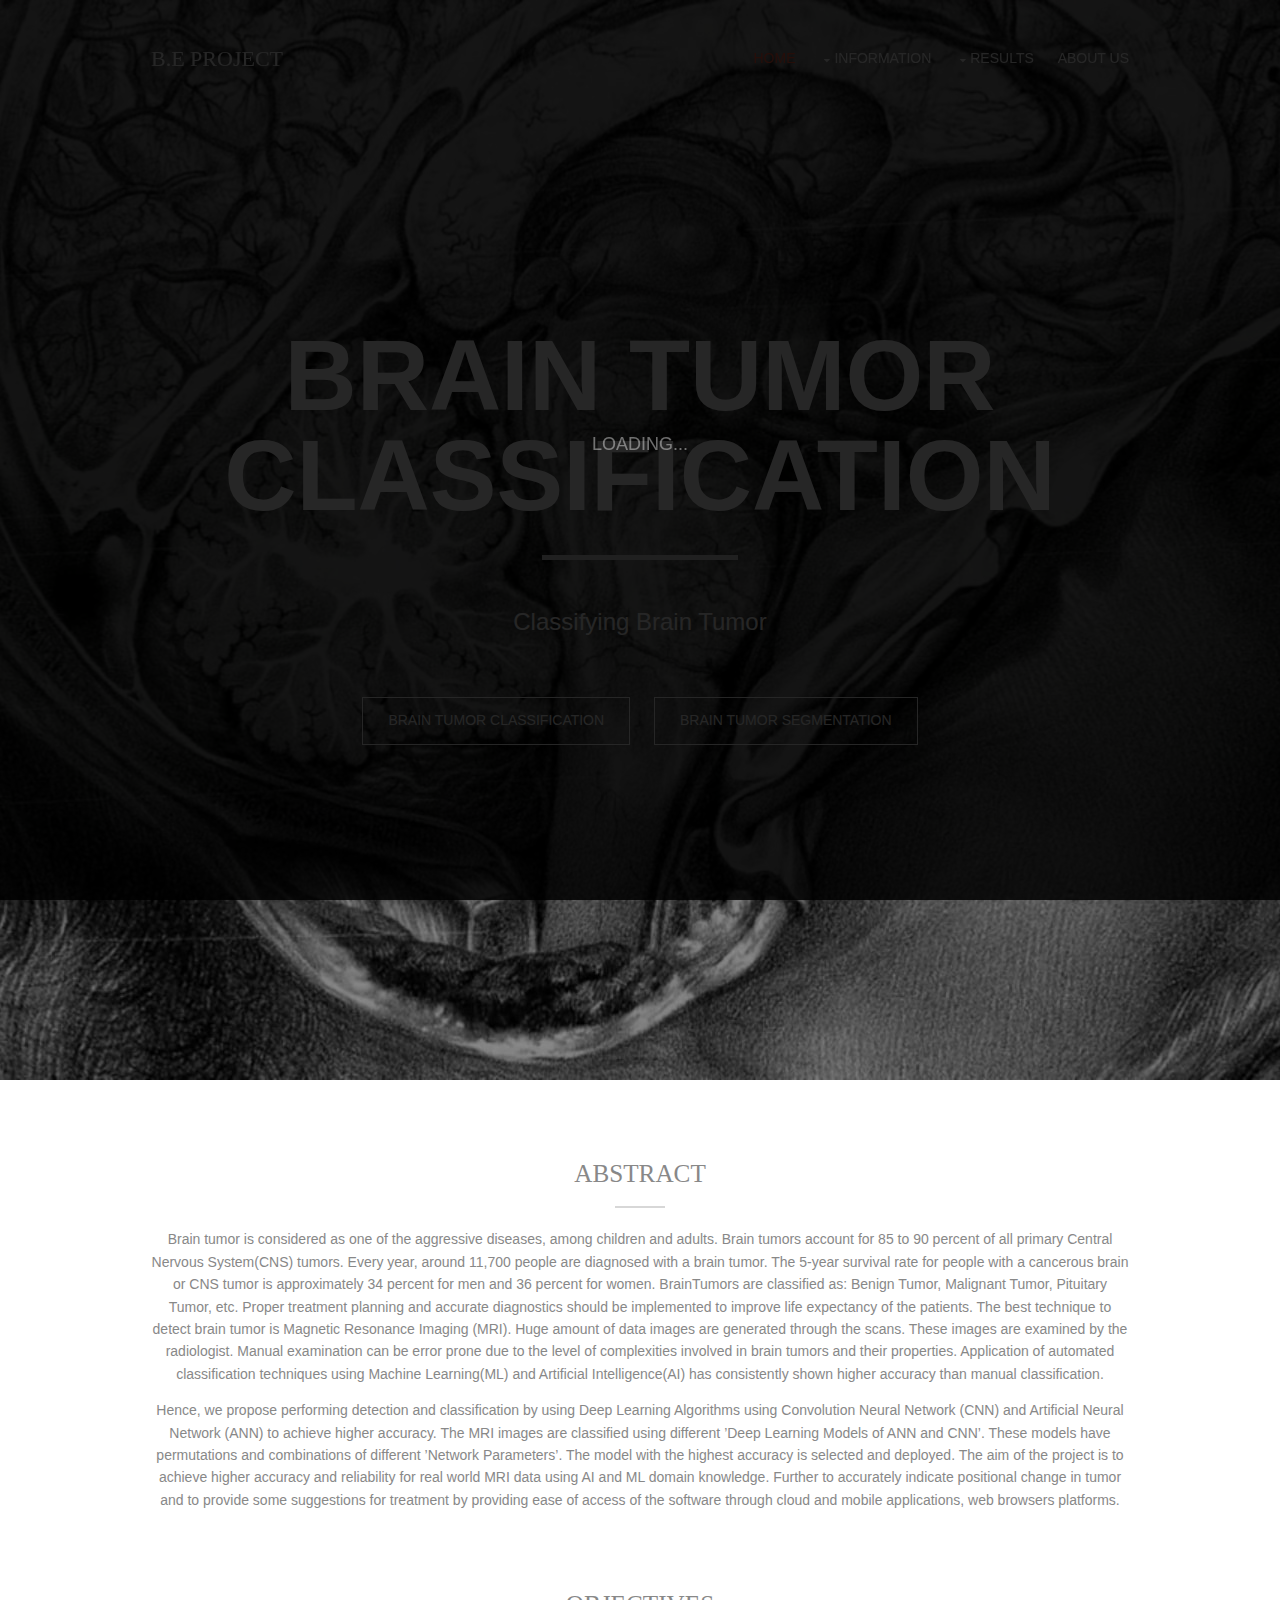
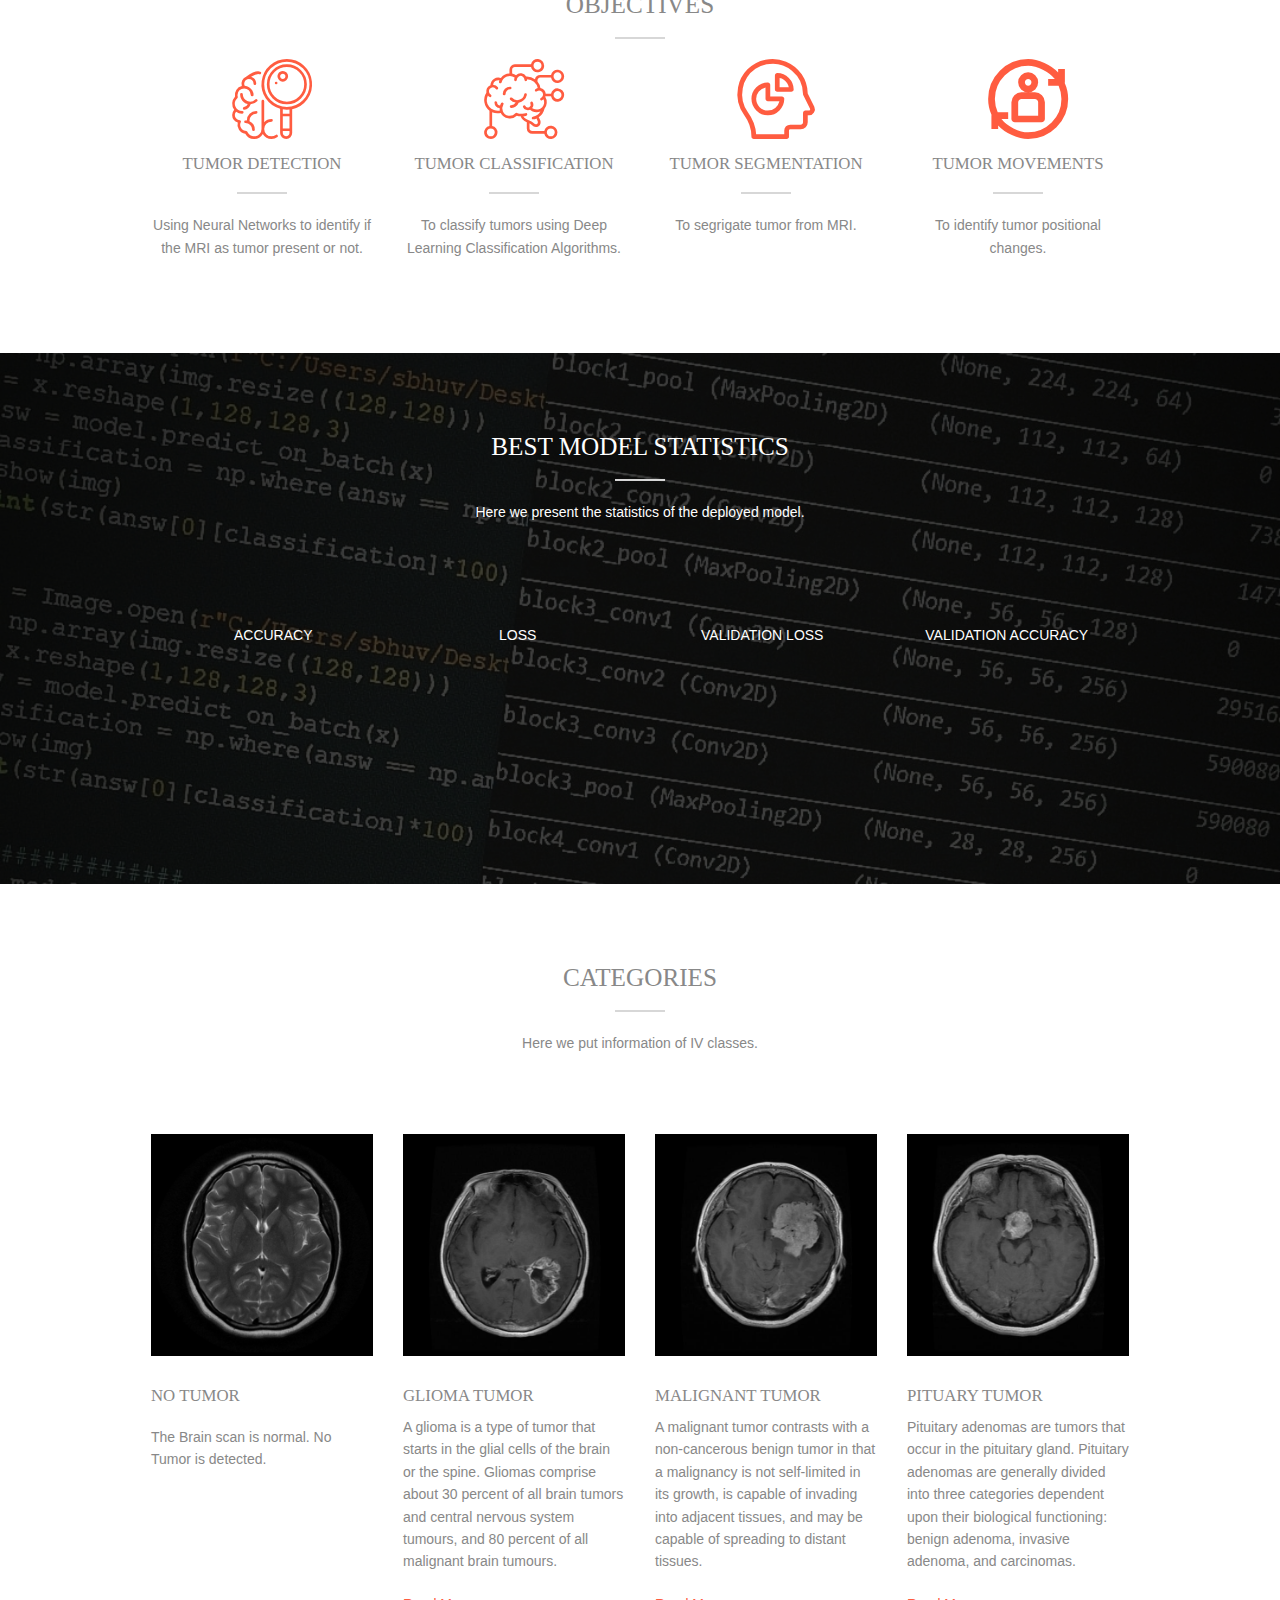
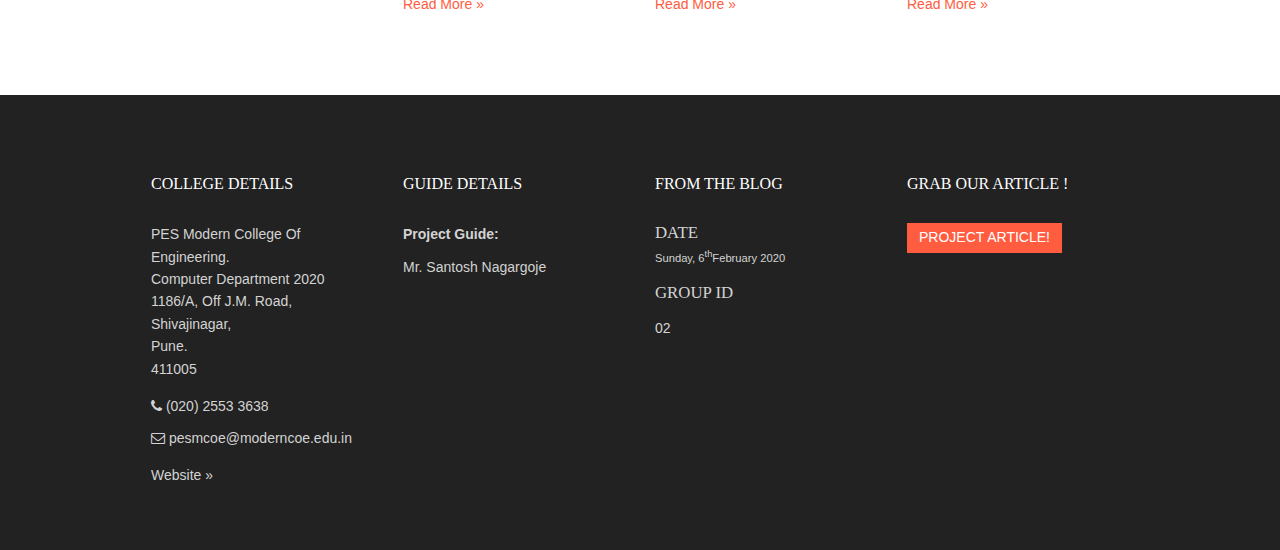
==== index.html @ f722d104 "FirstCommit" ====
<!DOCTYPE html>

<html>
<head>
<title>Brain Tumor Classification</title>
<meta charset="utf-8">
<meta name="viewport" content="width=device-width, initial-scale=1.0, maximum-scale=1.0, user-scalable=no">
<link href="layout/styles/layout.css" rel="stylesheet" type="text/css" media="all">
<link rel="stylesheet" href="font/flaticon.css">

<script type = "text/javascript">
  function reDirect() {
     window.open('https://medium.com/@sartajbhuvaji/brain-tumor-classification-546a72d4103b', '_blank');
  }
//-->
</script>

</head>
<body id="top" class="homepage"><!-- Homepage class is only used on the homepage in conjunction with the slider -->
<!-- ################################################################################################ -->
<!-- ################################################################################################ -->
<!-- ################################################################################################ -->
<div class="wrapper row1">
  <header id="header" class="clear">
    <div id="logo" class="fl_left"> 
      <!-- ################################################################################################ -->
      <h1><a href="index.html">B.E Project</a></h1>
      <!-- ################################################################################################ -->
    </div>
    <nav id="mainav" class="fl_right">
      <ul class="clear">
        <!-- ################################################################################################ -->
        <li class="active"><a href="index.html">Home</a></li>
        <li><a class="drop" href="#">Information</a>
          <ul>
            <li><a href="doctor page/doctor_info.html">Doctor Information</a></li>
	    <li><a href="faq/index.html">FAQ's</a></li>
          </ul>
        </li>

        <li><a class="drop" href="#">Results</a>
          <ul>
            <li><a href="results/ANN-result.html">Artificial Neural Network Models</a></li>
            <li><a href="results/CNN-result.html">Convolution Neural Network Models</a></li>
            <li><a href="results/TNN-result.html">Transfer Learning Models</a></li>
            <li><a href="results/Summary-Result.html">Summary</a></li>
          </ul>
        </li>


        <li><a href="about us/index.html">About Us</a></li>
        <!-- ################################################################################################ -->
      </ul>
    </nav>
  </header>
</div>
<!-- ################################################################################################ -->
<!-- ################################################################################################ -->
<!-- ################################################################################################ -->
<div id="slider">
  <div class="flexslider basicslider">
    <ul class="slides">
      <!-- ################################################################################################ -->
      <li class="bgded" style="background-image:url('images/demo/slider/01.jpg')">
        <article class="flex-content">
          <h2 class="heading underlined">Brain Tumor Classification</h2>
          <p><font size="5">Classifying Brain Tumor</font> <br></p>
          <p><a href="http://ec2-52-66-203-57.ap-south-1.compute.amazonaws.com:5000/" class="btn" style="margin:10px" width:"200px" href="#">Brain Tumor Classification</a>
			 <a href="http://ec2-13-232-176-228.ap-south-1.compute.amazonaws.com:8080/" class="btn"   style="margin:10px" width:"200px" href="#">Brain Tumor Segmentation</a></p>
        </article>
      </li>
      <li class="bgded" style="background-image:url('images/demo/slider/02.jpg')">
        <article class="flex-content">
          <h2 class="heading underlined">Deep Learning Algorithms</h2>
          <p><font size="5">Artificial Neural Networks <br> Convolution Neural Networks</font> <br></p>
          <p><a href="http://ec2-13-127-168-40.ap-south-1.compute.amazonaws.com:5000/" class="btn" style="margin:10px" width:"200px" href="#">Brain Tumor Classification</a>
			 <a class="btn" href="http://ec2-13-232-176-228.ap-south-1.compute.amazonaws.com:8080/" style="margin:10px" width:"200px" href="#">Brain Tumor Segmentation</a></p>	
        </article>
      </li>
      <li class="bgded" style="background-image:url('images/demo/slider/03.jpg')">
        <article class="flex-content">
          <h2 class="heading underlined">Predictions</h2>
          <p><font size="5">Machines are Learning</font><br></p>
          <p><a href="http://ec2-13-127-168-40.ap-south-1.compute.amazonaws.com:5000/" class="btn" style="margin:10px" width:"200px" href="#">Brain Tumor Classification</a>
			 <a class="btn" href="http://ec2-13-232-176-228.ap-south-1.compute.amazonaws.com:8080/" style="margin:10px" width:"200px" href="#">Brain Tumor Segmentation</a></p>
        </article>
      </li>
      <!-- ################################################################################################ -->
    </ul>
  </div>
</div>
<!-- ################################################################################################ -->
<!-- ################################################################################################ -->
<!-- ################################################################################################ -->
<div class="wrapper row3">
  <main class="container clear"> 
    <!-- main body -->
    <!-- ################################################################################################ -->
    <div class="center clear">
      <div class="btmspace-80">
        <h2 class="font-x2 bold underlined">Abstract</h2>
        <p>Brain tumor is considered as one of the aggressive diseases, among children and adults. Brain tumors account for 85 to 90 percent of all primary Central Nervous System(CNS) tumors. Every year, around 11,700 people are diagnosed with a brain tumor. The 5-year survival rate for people with a cancerous brain or CNS tumor is approximately 34 percent for men and 36 percent for women. BrainTumors are classiﬁed as: Benign Tumor, Malignant Tumor, Pituitary Tumor, etc. Proper treatment planning and accurate diagnostics should be implemented to improve life expectancy of the patients.
          The best technique to detect brain tumor is Magnetic Resonance Imaging (MRI). Huge amount of data images are generated through the scans. These images are examined by the radiologist. Manual examination can be error prone due to the level of complexities involved in brain tumors and their properties.
          Application of automated classiﬁcation techniques using Machine Learning(ML) and Artiﬁcial Intelligence(AI) has consistently shown higher accuracy than manual classiﬁcation.</p>
          
          <p> Hence, we propose performing detection and classiﬁcation by using Deep Learning Algorithms using Convolution Neural Network (CNN) and Artiﬁcial Neural Network (ANN) to achieve higher accuracy.
          The MRI images are classiﬁed using different ’Deep Learning Models of ANN and CNN’. These models have permutations and combinations of different ’Network Parameters’. The model with the highest accuracy is selected and deployed.
          The aim of the project is to achieve higher accuracy and reliability for real world MRI data using AI and ML domain knowledge. Further to accurately indicate positional change in tumor and to provide some suggestions for treatment by providing ease of access of the software through cloud and mobile applications, web browsers platforms.
          </p>
      </div>
      <div class="group">
        <h2 class="font-x2 bold underlined">Objectives</h2>
        <article class="one_quarter first"><a href="#"><i class="btmspace-15 fa fa-3x flaticon-human-brain"></i></a>
          <h4 class="font-x1 underlined">Tumor Detection</h4>
          <p>Using Neural Networks to identify if the MRI as tumor present or not.</p>
        </article>
        <article class="one_quarter"><a href="#"><i class="btmspace-15 fa fa-3x flaticon-brain-2"></i></a>
          <h4 class="font-x1 underlined">Tumor Classification</h4>
          <p>To classify tumors using Deep Learning Classification Algorithms.</p>
        </article>
        <article class="one_quarter"><a href="#"><i class="btmspace-15 fa fa-3x flaticon-brain"></i></a>
          <h4 class="font-x1 underlined">Tumor Segmentation</h4>
          <p>To segrigate tumor from MRI.</p>
        </article>
        <article class="one_quarter"><a href="#"><i class="btmspace-15 fa fa-3x flaticon-change"></i></a>
          <h4 class="font-x1 underlined">Tumor Movements</h4>
          <p>To identify tumor positional changes.</p>
        </article>
      </div>
    </div>
    <!-- ################################################################################################ -->
    <!-- / main body -->
    <div class="clear"></div>
  </main>
</div>
<!-- ################################################################################################ -->
<!-- ################################################################################################ -->
<!-- ################################################################################################ -->
<div class="wrapper row1 bgded" style="background-image:url('images/demo/backgrounds/01.jpg');">
  <div class="overlay">
    <div class="container clear"> 
      <!-- ################################################################################################ -->
      <div class="btmspace-80 center">
        <h2 class="font-x2 bold underlined">Best Model Statistics</h2>
        <p>Here we present the statistics of the deployed model.</p>
      </div>
      <ul class="pr-charts nospace group center">
        <li class="pr-chart-ctrl" data-animate="false">
          <div class="pr-chart" data-percent="60"><i></i></div>
          <p>Accuracy</p>
        </li>
        <li class="pr-chart-ctrl" data-animate="false">
          <div class="pr-chart" data-percent="50"><i></i></div>
          <p>Loss</p>
        </li>
        <li class="pr-chart-ctrl" data-animate="false">
          <div class="pr-chart" data-percent="75"><i></i></div>
          <p>Validation Loss</p>
        </li>
        <li class="pr-chart-ctrl" data-animate="false">
          <div class="pr-chart" data-percent="100"><i></i></div>
          <p>Validation Accuracy</p>
        </li>
      </ul>
      <!-- ################################################################################################ -->
    </div>
  </div>
</div>
<!-- ################################################################################################ -->
<!-- ################################################################################################ -->
<!-- ################################################################################################ -->
<div class="wrapper row3">
  <section class="container clear"> 
    <!-- ################################################################################################ -->
    <div class="btmspace-80 center">
      <h2 class="font-x2 bold underlined">Categories</h2>
      <p>Here we put information of IV classes.</p>
    </div>
    <div class="group latest">
      <article class="one_quarter first">
        <figure><img src="images/demo/n_t.jpg" alt="">
        </figure>
        <h3 class="font-x1 heading">No Tumor</h3>
        <p>The Brain scan is normal. No Tumor is detected.</p>
        <!--<p><a href="#">Read More &raquo;</a></p> -->
      </article>
      <article class="one_quarter">
        <figure><img src="images/demo/gt.jpg" alt="">
        </figure>
        <h3 class="font-x1 heading">Glioma Tumor</h3>
        <p>A glioma is a type of tumor that starts in the glial cells of the brain or the spine. Gliomas comprise about 30 percent of all brain tumors and central nervous system tumours, and 80 percent of all malignant brain tumours.</p>
        <p><a href="https://en.wikipedia.org/wiki/Glioma">Read More &raquo;</a></p>
      </article>
      <article class="one_quarter">
        <figure><img src="images/demo/mt.jpg" alt="">
        </figure>
        <h3 class="font-x1 heading">Malignant Tumor</h3>
        <p>A malignant tumor contrasts with a non-cancerous benign tumor in that a malignancy is not self-limited in its growth, is capable of invading into adjacent tissues, and may be capable of spreading to distant tissues.</p>
        <p><a href="https://en.wikipedia.org/wiki/Malignancy">Read More &raquo;</a></p>
      </article>
      <article class="one_quarter">
        <figure><img src="images/demo/pt.jpg" alt="">
        </figure>
        <h3 class="font-x1 heading">Pituary Tumor</h3>
        <p>Pituitary adenomas are tumors that occur in the pituitary gland. Pituitary adenomas are generally divided into three categories dependent upon their biological functioning: benign adenoma, invasive adenoma, and carcinomas.</p>
        <p><a href="https://en.wikipedia.org/wiki/Pituitary_adenoma">Read More &raquo;</a></p>
      </article>
    </div>
    <!-- ################################################################################################ -->
    <div class="clear"></div>
  </section>
</div>
<!-- ################################################################################################ -->
<!-- ################################################################################################ -->
<!-- ################################################################################################ -->
<div class="wrapper row4">
  <footer id="footer" class="clear"> 
    <!-- ################################################################################################ -->
    <div class="one_quarter first">
      <h6 class="title">College Details</h6>
      <address class="btmspace-15">
      PES Modern College Of Engineering.<br>
      Computer Department 2020<br>
      1186/A, Off J.M. Road, Shivajinagar,<br>
      Pune.<br>
      411005
      </address>
      <ul class="nospace">
        <li class="btmspace-10"><span class="fa fa-phone"></span> (020) 2553 3638</li>
        <li><span class="fa fa-envelope-o"></span> pesmcoe@moderncoe.edu.in</li>
	<p><a href="http://moderncoe.edu.in/">Website &raquo;</a></p>
      </ul>
    </div>
    <div class="one_quarter">
      <h6 class="title">Guide Details</h6>
      <ul class="nospace linklist">
        <li><b>Project Guide:</b></li>
        <li>Mr. Santosh Nagargoje</li><br>
        
        
      </ul>
    </div>
    <div class="one_quarter">
      <h6 class="title">From The Blog</h6>
      <article>
        <h2 class="font-x1 nospace"><a href="#">Date</a></h2>
        <time class="smallfont" datetime="2020-02-09">Sunday, 6<sup>th</sup>February 2020</time>
      
        <p>  
        <h2 class="font-x1 nospace"><a href="#">Group Id</a></h2>
        <p>02</p>
        </p>

      </article>
    </div>
    <div class="one_quarter">
      <h6 class="title">Grab Our Article !</h6>
      <form method="get">
        <fieldset>
          <legend>Newsletter:</legend>
          
          <button onclick="reDirect()">Project Article!</button>

        </fieldset>
      </form>
    </div>
    <!-- ################################################################################################ -->
  </footer>
</div>
<!-- ################################################################################################ -->
<!-- ################################################################################################ -->
<!-- ################################################################################################ -->

<!-- ################################################################################################ -->
<!-- ################################################################################################ -->
<!-- ################################################################################################ -->
<a id="backtotop" href="#top"><i class="fa fa-chevron-up"></i></a>
<!-- JAVASCRIPTS -->
<script src="layout/scripts/jquery.min.js"></script>
<script src="layout/scripts/jquery.backtotop.js"></script>
<script src="layout/scripts/jquery.mobilemenu.js"></script>
<!-- IE9 Placeholder Support -->
<script src="layout/scripts/jquery.placeholder.min.js"></script>
<!-- / IE9 Placeholder Support -->
<!-- Homepage specific -->
<script src="layout/scripts/jquery.flexslider-min.js"></script>
<script src="layout/scripts/jquery.easypiechart.min.js"></script>
<div id="preloader"><div></div></div><!-- Basic page preloader -->
<script>$(window).load(function(){$("#preloader div").delay(500).fadeOut();$("#preloader").delay(800).fadeOut("slow");});</script>
<!-- / Homepage specific -->
</body>
</html>
---- layout/styles/layout.css ----
@charset "utf-8";
/*
Template Name: Splash
Author: <a href="https://www.os-templates.com/">OS Templates</a>
Author URI: https://www.os-templates.com/
Licence: Free to use under our free template licence terms
Licence URI: https://www.os-templates.com/template-terms
File: Layout CSS
*/

@import url("fontawesome-4.3.0.min.css");
@import url("custom.flexslider.css");
@import url("framework.css");

/* Basic Preloader - Only used on homepage, but can be used on all pages
--------------------------------------------------------------------------------------------------------------- */
#preloader{display:block; position:fixed; top:0; right:0; bottom:0; left:0; z-index:999; font-size:18px; line-height:18px; text-align:center; text-transform:uppercase;}
#preloader div{display:block; position:relative; top:50%; left:50%; width:200px; height:30px; margin:-15px 0 0 -100px;}
#preloader div:after{display:block; position:absolute; top:0; left:0; width:100%; height:100%; content:"Loading...";}


/* Rows
--------------------------------------------------------------------------------------------------------------- */
.row1{position:relative; z-index:3;}
.row1::after{display:block; position:absolute; top:0; left:0; width:100%; height:100%; content:""; z-index:-1;}/* Creates an Overlay */
.row2, .row2 a{}
.row3, .row3 a{}
.row4, .row4 a{}
.row5, .row5 a{}


/* Header
--------------------------------------------------------------------------------------------------------------- */
#header{position:relative; padding:30px 0;}

#header #logo{margin-top:16px;}
#header #logo h1{margin:0; padding:0; font-size:22px; text-transform:uppercase;}


/* Homepage Specific - <body id="top" class="homepage">
--------------------------------------------------------------------------------------------------------------- */
.homepage .row1::after{display:none;}
.homepage #header{height:120px;}
.homepage #slider{display:inline-block; width:100%; margin:-120px 0 -6px 0; padding:0; overflow:hidden;}


/* Content Area
--------------------------------------------------------------------------------------------------------------- */
.container{padding:80px 0;}

/* Content */
.container .content{}

.pr-charts{}
.pr-charts .pr-chart-ctrl{display:block; float:left; width:25%; min-height:200px;}
@media screen and (max-width:500px){.pr-charts .pr-chart-ctrl{width:100%; margin-bottom:50px;} .pr-charts .pr-chart-ctrl:last-child{margin-bottom:0;}}
@media screen and (min-width:501px) and (max-width:900px){.pr-charts .pr-chart-ctrl{width:50%; margin-bottom:50px;} .pr-charts .pr-chart-ctrl:nth-child(n+3){margin-bottom:0;}}
.pr-charts .pr-chart-ctrl .pr-chart{display:block; position:relative; width:100%; margin:0 0 20px 0; text-align:center;}
.pr-charts .pr-chart-ctrl .pr-chart canvas{display:block; margin:0 auto; padding:0; vertical-align:top;}
.pr-charts .pr-chart-ctrl .pr-chart i{position:absolute; top:0; left:0; width:100%; height:200px; line-height:200px; font-size:18px; font-style:normal;}/* Must have same height & line height as set in the javascript size element to vertical align centre */
.pr-charts .pr-chart-ctrl p{margin:0; padding:0; text-transform:uppercase;}

.latest{}
.latest figure{display:inline-block; position:relative; max-width:100%; margin-bottom:30px;}
.latest figure figcaption{display:block; position:absolute; bottom:0; right:0; width:60px; height:auto; padding:8px 0; text-align:center;}
.latest figure figcaption *{display:block; margin:0; padding:0;}
.latest figure figcaption strong{margin-bottom:-5px;}
.latest .heading, .latest p{margin:0; padding:0;}
.latest .heading{margin-bottom:10px;}
.latest p:last-of-type{margin-top:20px;}

/* Comments */
#comments ul{margin:0 0 40px 0; padding:0; list-style:none;}
#comments li{margin:0 0 10px 0; padding:15px;}
#comments .avatar{float:right; margin:0 0 10px 10px; padding:3px; border:1px solid;}
#comments address{font-weight:bold;}
#comments time{font-size:smaller;}
#comments .comcont{display:block; margin:0; padding:0;}
#comments .comcont p{margin:10px 5px 10px 0; padding:0;}

#comments form{display:block; width:100%;}
#comments input, #comments textarea{width:100%; padding:10px; border:1px solid;}
#comments textarea{overflow:auto;}
#comments div{margin-bottom:15px;}
#comments input[type="submit"], #comments input[type="reset"]{display:inline-block; width:auto; min-width:150px; margin:0; padding:8px 5px; cursor:pointer;}

/* Sidebar */
.container .sidebar{}

.sidebar .sdb_holder{margin-bottom:50px;}
.sidebar .sdb_holder:last-child{margin-bottom:0;}


/* Footer
--------------------------------------------------------------------------------------------------------------- */
#footer{padding:80px 0 50px;}

#footer .title{margin:0 0 30px 0; font-size:16px;}

#footer .linklist li{margin-bottom:10px;}
#footer .linklist li:last-child{margin-bottom:0;}

#footer .smallfont{font-size:.8rem; margin:0;}

#footer input, #footer button{border:none;}
#footer input{display:block; width:100%; padding:8px;}
#footer button{padding:6px 12px 8px; text-transform:uppercase; cursor:pointer;}


/* Copyright
--------------------------------------------------------------------------------------------------------------- */
#copyright{padding:30px 0; border-top:1px solid;}
#copyright *{margin:0; padding:0;}


/* Transition Fade
--------------------------------------------------------------------------------------------------------------- */
.faico a, #mainav *, #backtotop, .btn{transition:all .3s ease-in-out;}


/* ------------------------------------------------------------------------------------------------------------ */
/* ------------------------------------------------------------------------------------------------------------ */
/* ------------------------------------------------------------------------------------------------------------ */
/* ------------------------------------------------------------------------------------------------------------ */
/* ------------------------------------------------------------------------------------------------------------ */


/* Navigation
--------------------------------------------------------------------------------------------------------------- */
nav ul, nav ol{margin:0; padding:0; list-style:none;}

#mainav, #breadcrumb, .sidebar nav{line-height:normal;}
#mainav .drop::after, #mainav li li .drop::after, #breadcrumb li a::after, .sidebar nav a::after{position:absolute; font-family:"FontAwesome"; font-size:10px; line-height:10px;}

/* Top Navigation */
#mainav{}
#mainav ul{text-transform:uppercase;}
#mainav ul ul{z-index:9999; position:absolute; width:180px; text-transform:none;}
#mainav ul ul ul{left:180px; top:0;}
#mainav li{display:inline-block; position:relative; margin:0 20px 0 0; padding:0;}
#mainav li:last-child{margin-right:0;}
#mainav li li{width:100%; margin:0;}
#mainav li a{display:block; padding:20px 0;}
#mainav li li a{border:solid; border-width:0 0 1px 0;}
#mainav .drop{padding-left:15px;}
#mainav li li a, #mainav li li .drop{display:block; margin:0; padding:10px 15px;}
#mainav .drop::after, #mainav li li .drop::after{content:"\f0d7";}
#mainav .drop::after{top:25px; left:5px;}
#mainav li li .drop::after{top:15px; left:5px;}
#mainav ul ul{visibility:hidden; opacity:0;}
#mainav ul li:hover > ul{visibility:visible; opacity:1;}

#mainav form{display:none; margin:0; padding:0;}
#mainav form select, #mainav form select option{display:block; cursor:pointer; outline:none;}
#mainav form select{width:100%; padding:5px; border:1px solid;}
#mainav form select option{margin:5px; padding:0; border:none;}

/* Breadcrumb */
#breadcrumb{padding:15px 0; text-transform:uppercase;}
#breadcrumb ul{margin:0; padding:0; list-style:none;}
#breadcrumb li{display:inline-block; margin:0 6px 0 0; padding:0;}
#breadcrumb li a{display:block; position:relative; margin:0; padding:0 12px 0 0; font-size:12px;}
#breadcrumb li a::after{top:3px; right:0; content:"\f101";}
#breadcrumb li:last-child a{margin:0; padding:0;}
#breadcrumb li:last-child a::after{display:none;}

/* Sidebar Navigation */
.sidebar nav{display:block; width:100%;}
.sidebar nav li{margin:0 0 3px 0; padding:0;}
.sidebar nav a{display:block; position:relative; margin:0; padding:5px 10px 5px 15px; text-decoration:none; border:solid; border-width:0 0 1px 0;}
.sidebar nav a::after{top:9px; left:5px; content:"\f101";}
.sidebar nav ul ul a{padding-left:35px;}
.sidebar nav ul ul a::after{left:25px;}
.sidebar nav ul ul ul a{padding-left:55px;}
.sidebar nav ul ul ul a::after{left:45px;}

/* Pagination */
.pagination{display:block; width:100%; text-align:center; clear:both;}
.pagination li{display:inline-block; margin:0 2px 0 0;}
.pagination li:last-child{margin-right:0;}
.pagination a, .pagination strong{display:block; padding:8px 11px; border:1px solid; background-clip:padding-box; font-weight:normal;}

/* Back to Top */
#backtotop{z-index:999; display:inline-block; position:fixed; visibility:hidden; bottom:20px; right:20px; width:36px; height:36px; line-height:36px; font-size:16px; text-align:center; opacity:.2;}
#backtotop i{display:block; width:100%; height:100%; line-height:inherit;}
#backtotop.visible{visibility:visible; opacity:.5;}
#backtotop:hover{opacity:1;}


/* Tables
--------------------------------------------------------------------------------------------------------------- */
table, th, td{border:1px solid; border-collapse:collapse; vertical-align:top;}
table, th{table-layout:auto;}
table{width:100%; margin-bottom:15px;}
th, td{padding:5px 8px;}
td{border-width:0 1px;}


/* Gallery
--------------------------------------------------------------------------------------------------------------- */
#gallery{display:block; width:100%; margin-bottom:50px;}
#gallery figure figcaption{display:block; width:100%; clear:both;}
#gallery li{margin-bottom:30px;}


/* ------------------------------------------------------------------------------------------------------------ */
/* ------------------------------------------------------------------------------------------------------------ */
/* ------------------------------------------------------------------------------------------------------------ */
/* ------------------------------------------------------------------------------------------------------------ */
/* ------------------------------------------------------------------------------------------------------------ */


/* Colours
--------------------------------------------------------------------------------------------------------------- */
body{color:#D3D3D3; background-color:#222222;}
a{color:#ff5c40;}
hr, .borderedbox{border-color:#D7D7D7;}
label span{color:#FF0000; background-color:inherit;}
.overlay{color:inherit; background-color:rgba(0,0,0,.5);}
.underlined::after{background-color:#D7D7D7;}
.btn{color:inherit; background-color:transparent; border-color:inherit;}
.btn:hover{color:#FFFFFF; background-color:#ff5c40; border-color:#ff5c40;}


/* Basic Preloader */
#preloader{color:#FFFFFF; background-color:rgba(0,0,0,.85);}


/* Rows */
.row1{color:#FFFFFF; background-color:#222222;}
.row1::after{background-color:rgba(0,0,0,.5);}/* Overlay Colour */
.homepage .row1{color:#FFFFFF; background-color:transparent;}
.row1 a{color:inherit;}
.row2, .row2 a{color:#D3D3D3; background-color:#2E2E2E;}
.row3{color:#888888; background-color:#FFFFFF;}
.row4, .row4 a{color:#D3D3D3; background-color:#222222;}
.row5, .row5 a{color:#D3D3D3; background-color:#222222;}


/* Homepage Slider */
.basicslider .slides li::after{background-color:rgba(0,0,0,.35);}
.basicslider .slides li .flex-content{color:#FFFFFF; background-color:transparent;}


/* Content Area */
.latest figure figcaption{color:#FFFFFF; background-color:rgba(0,0,0,.65);}


/* Footer */
#footer .title{color:#FFFFFF;}
#footer input{color:inherit; background-color:rgba(0,0,0,.5);}
#footer button{color:#FFFFFF; background-color:#ff5c40;}


/* Copyright */
#copyright{border-color:rgba(0,0,0,.5);}


/* Navigation */
#mainav li a{color:inherit;}
#mainav .active a, #mainav a:hover, #mainav li:hover > a{color:#ff5c40; background-color:inherit;}
#mainav li li a, #mainav .active li a{color:#FFFFFF; background-color:rgba(0,0,0,.6); border-color:rgba(0,0,0,.6);}
#mainav li li:hover > a, #mainav .active .active > a{color:#FFFFFF; background-color:#ff5c40;}
#mainav form select{color:#FFFFFF; background-color:#000000; border-color:rgba(136,136,136,.5);/* #888888 */}

#breadcrumb a{color:inherit; background-color:inherit;}
#breadcrumb li:last-child a{color:#ff5c40;}

.container .sidebar nav a{color:inherit; border-color:#D7D7D7;}
.container .sidebar nav a:hover{color:#ff5c40;}

.pagination a, .pagination strong{border-color:#D7D7D7;}
.pagination .current *{color:#FFFFFF; background-color:#ff5c40;}

#backtotop{color:#FFFFFF; background-color:#ff5c40;}


/* Tables + Comments */
table, th, td, #comments .avatar, #comments input, #comments textarea{border-color:#D7D7D7;}
th{color:#FFFFFF; background-color:#373737;}
tr, #comments li, #comments input[type="submit"], #comments input[type="reset"]{color:inherit; background-color:#FBFBFB;}
tr:nth-child(even), #comments li:nth-child(even){color:inherit; background-color:#F7F7F7;}
table a, #comments a{background-color:inherit;}


/* ------------------------------------------------------------------------------------------------------------ */
/* ------------------------------------------------------------------------------------------------------------ */
/* ------------------------------------------------------------------------------------------------------------ */
/* ------------------------------------------------------------------------------------------------------------ */
/* ------------------------------------------------------------------------------------------------------------ */


/* Media Queries
--------------------------------------------------------------------------------------------------------------- */
@-ms-viewport{width:device-width;}


/* Max Wrapper Width - Laptop, Desktop etc.
--------------------------------------------------------------------------------------------------------------- */
@media screen and (min-width:978px){
	#header, #breadcrumb, .container, #footer, #copyright{max-width:978px;}
}


/* Smartphone + Tablet
--------------------------------------------------------------------------------------------------------------- */
@media screen and (max-width:900px){
	#header, #breadcrumb, .container, #footer, #copyright{max-width:90%;}

	#header{}

	#mainav{}
	#mainav ul{display:none;}
	#mainav form{display:block; margin-top:12px;}

	.basicslider .slides li .flex-content{max-width:90%;}
	.basicslider .slides li .flex-content .heading{font-size:75px;}

	#breadcrumb{}

	.container{}
	#comments input[type="reset"]{margin-top:10px;}
	.pagination li{display:inline-block; margin:0 5px 5px 0;}

	#footer{}

	#copyright{}
	#copyright p:first-of-type{margin-bottom:10px;}
}


@media screen and (max-width:750px){
	.imgl, .imgr{display:inline-block; float:none; margin:0 0 10px 0;}
	.fl_left, .fl_right{display:block; float:none;}
	.one_half, .one_third, .two_third, .one_quarter, .two_quarter, .three_quarter{display:block; float:none; width:auto; margin:0 0 30px 0; padding:0;}
}


/* Other
--------------------------------------------------------------------------------------------------------------- */
@media screen and (max-width:650px){
	.scrollable{display:block; width:100%; margin:0 0 30px 0; padding:0 0 15px 0; overflow:auto; overflow-x:scroll;}
	.scrollable table{margin:0; padding:0; white-space:nowrap;}

	.inline li{display:block; margin-bottom:10px;}
	.pushright li{margin-right:0;}

	.font-x2{font-size:1.4rem;}
	.font-x3{font-size:1.6rem;}

	#header{text-align:center;}
	#header #logo{margin:15px 0 5px;}

	.flex-direction-nav .flex-prev, .flex-direction-nav .flex-next{display:none;}
	.basicslider .slides li .flex-content .heading{font-size:50px;}

	.container{padding-bottom:50px;}

	#footer{padding-bottom:20px;}
}
---- font/flaticon.css ----
/*
  	Flaticon icon font: Flaticon
  	Creation date: 14/03/2020 17:21
  	*/

@font-face {
  font-family: "Flaticon";
  src: url("./Flaticon.eot");
  src: url("./Flaticon.eot?#iefix") format("embedded-opentype"),
       url("./Flaticon.woff2") format("woff2"),
       url("./Flaticon.woff") format("woff"),
       url("./Flaticon.ttf") format("truetype"),
       url("./Flaticon.svg#Flaticon") format("svg");
  font-weight: normal;
  font-style: normal;
}

@media screen and (-webkit-min-device-pixel-ratio:0) {
  @font-face {
    font-family: "Flaticon";
    src: url("./Flaticon.svg#Flaticon") format("svg");
  }
}

[class^="flaticon-"]:before, [class*=" flaticon-"]:before,
[class^="flaticon-"]:after, [class*=" flaticon-"]:after {   
  font-family: Flaticon;
        font-size: 80px;
font-style: normal;
margin-left: 20px;
}

.flaticon-loupe:before { content: "\f100"; }
.flaticon-magnifying-glass:before { content: "\f101"; }
.flaticon-phylogenetics:before { content: "\f102"; }
.flaticon-classification:before { content: "\f103"; }
.flaticon-identify:before { content: "\f104"; }
.flaticon-analyze:before { content: "\f105"; }
.flaticon-map:before { content: "\f106"; }
.flaticon-map-1:before { content: "\f107"; }
.flaticon-shuffle:before { content: "\f108"; }
.flaticon-shuffle-1:before { content: "\f109"; }
.flaticon-change:before { content: "\f10a"; }
.flaticon-process:before { content: "\f10b"; }
.flaticon-exchange:before { content: "\f10c"; }
.flaticon-change-1:before { content: "\f10d"; }
.flaticon-goal:before { content: "\f10e"; }
.flaticon-process-1:before { content: "\f10f"; }
.flaticon-dashboard:before { content: "\f110"; }
.flaticon-dashboard-1:before { content: "\f111"; }
.flaticon-purchase-summary:before { content: "\f112"; }
.flaticon-presentation:before { content: "\f113"; }
.flaticon-presentation-1:before { content: "\f114"; }
.flaticon-content:before { content: "\f115"; }
.flaticon-book:before { content: "\f116"; }
.flaticon-book-1:before { content: "\f117"; }
.flaticon-guide:before { content: "\f118"; }
.flaticon-signpost:before { content: "\f119"; }
.flaticon-diagnosis:before { content: "\f11a"; }
.flaticon-medical-record:before { content: "\f11b"; }
.flaticon-diagnostic:before { content: "\f11c"; }
.flaticon-medical-record-1:before { content: "\f11d"; }
.flaticon-ct-scan:before { content: "\f11e"; }
.flaticon-benchmark:before { content: "\f11f"; }
.flaticon-interactive:before { content: "\f120"; }
.flaticon-friends:before { content: "\f121"; }
.flaticon-high-five:before { content: "\f122"; }
.flaticon-high-five-1:before { content: "\f123"; }
.flaticon-followers:before { content: "\f124"; }
.flaticon-brain-2:before { content: "\f125"; }
.flaticon-human-brain:before { content: "\f126"; }
.flaticon-brain-3:before { content: "\f127"; }
.flaticon-healthcare-and-medical-1:before { content: "\f128"; }
.flaticon-brain-1:before { content: "\f129"; }
.flaticon-healthcare-and-medical:before { content: "\f12a"; }
.flaticon-brain:before { content: "\f12b"; }
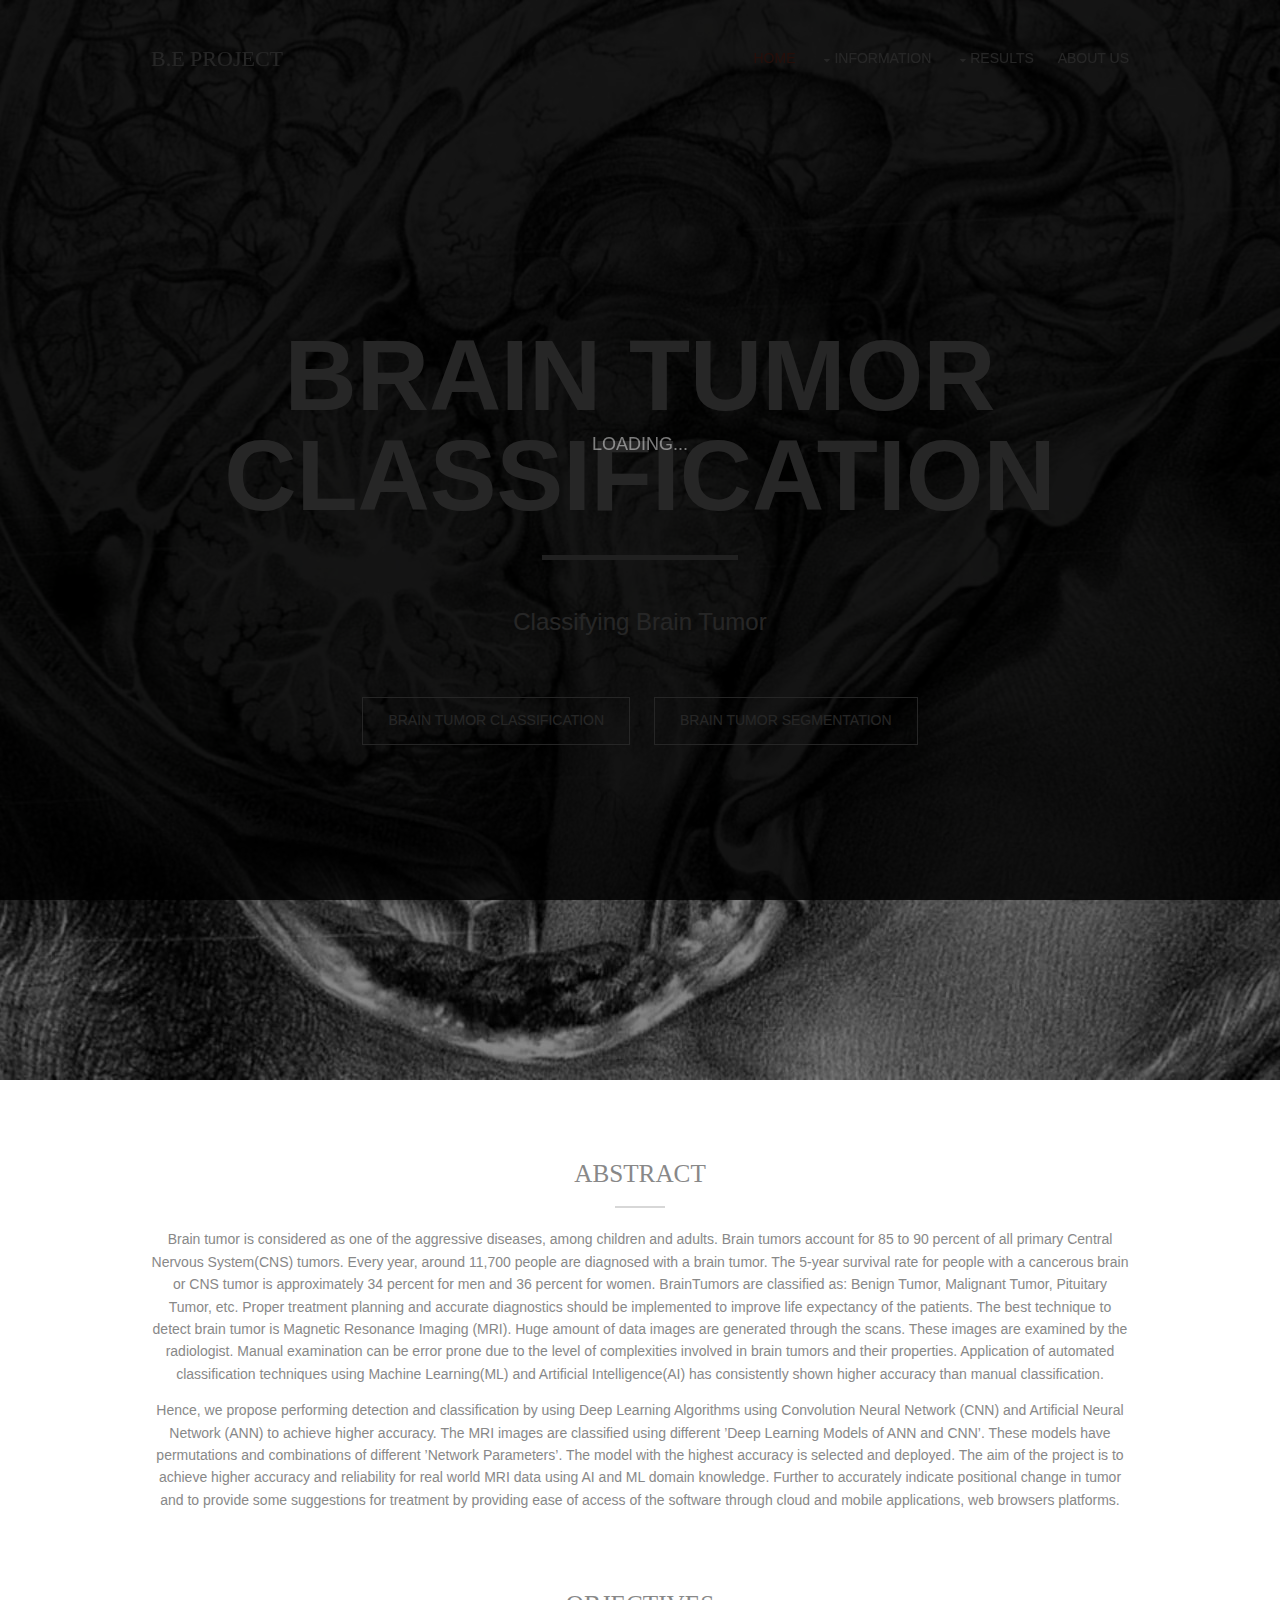
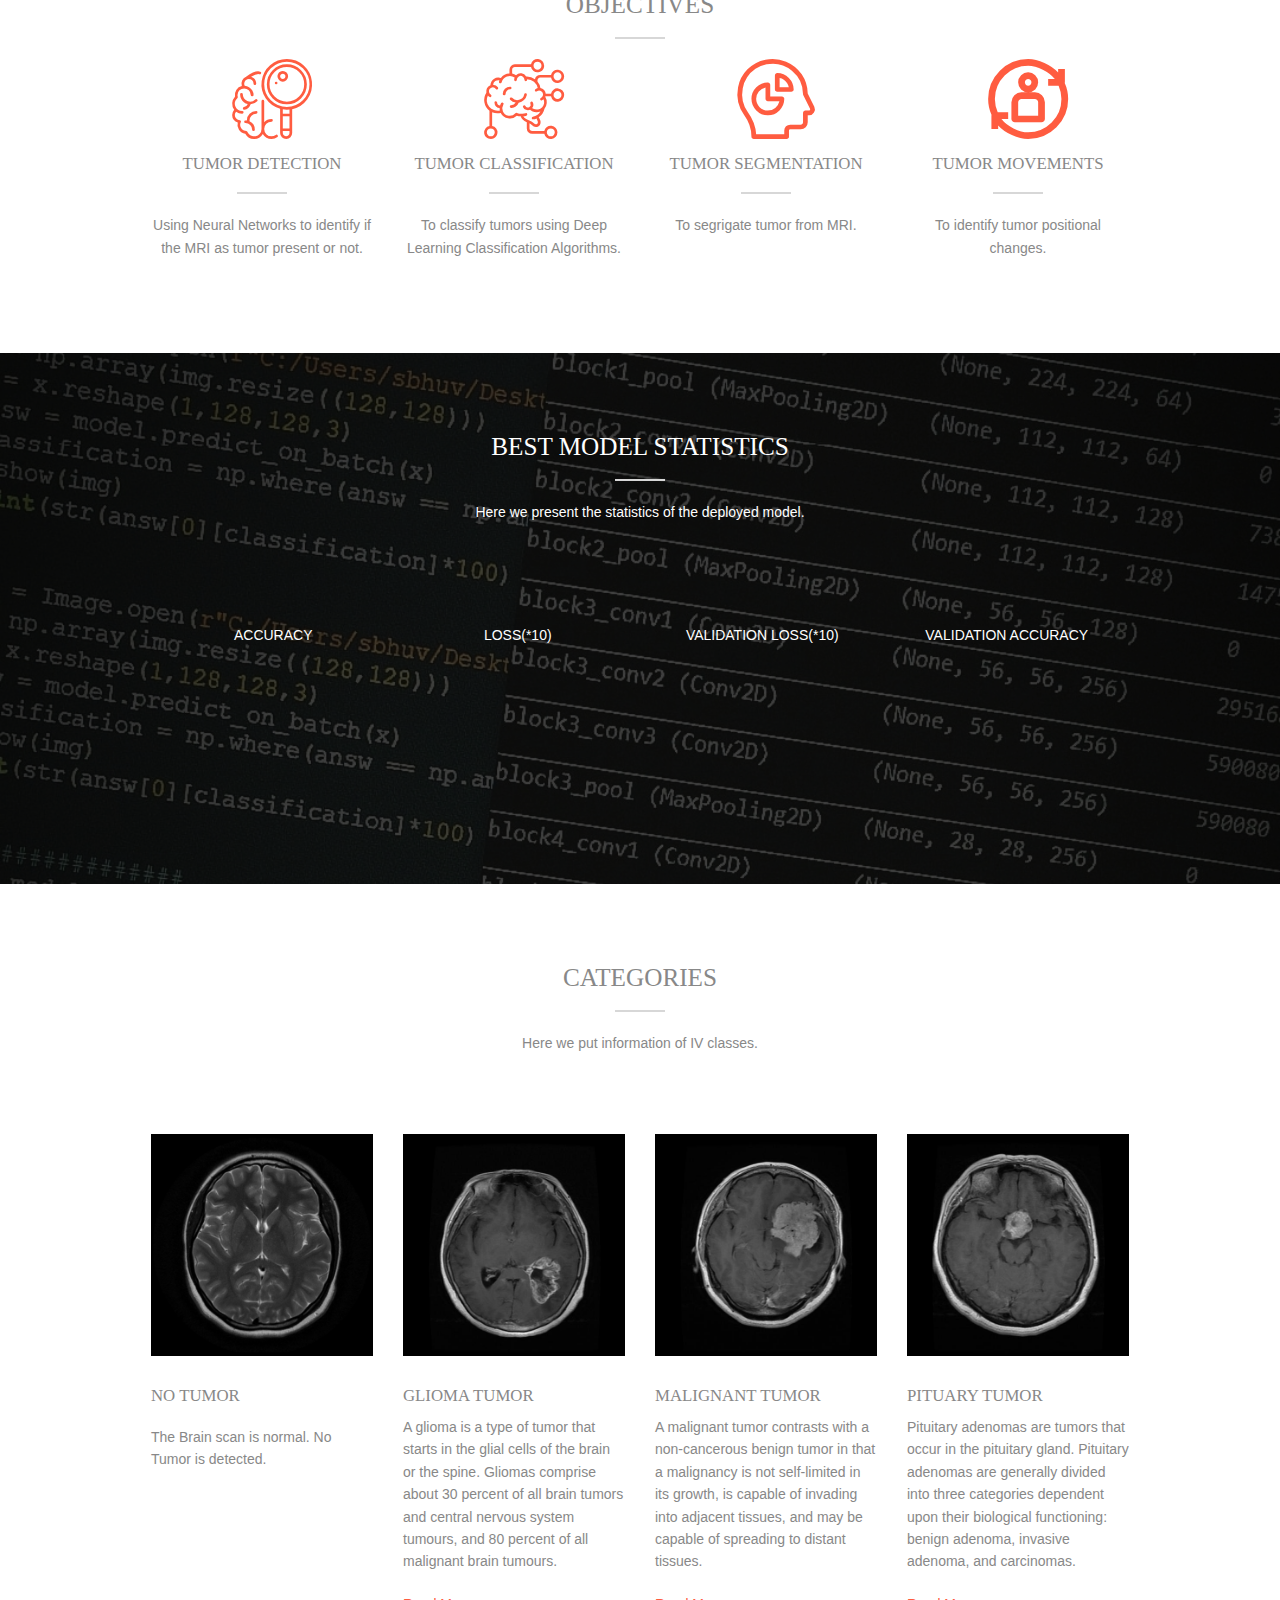
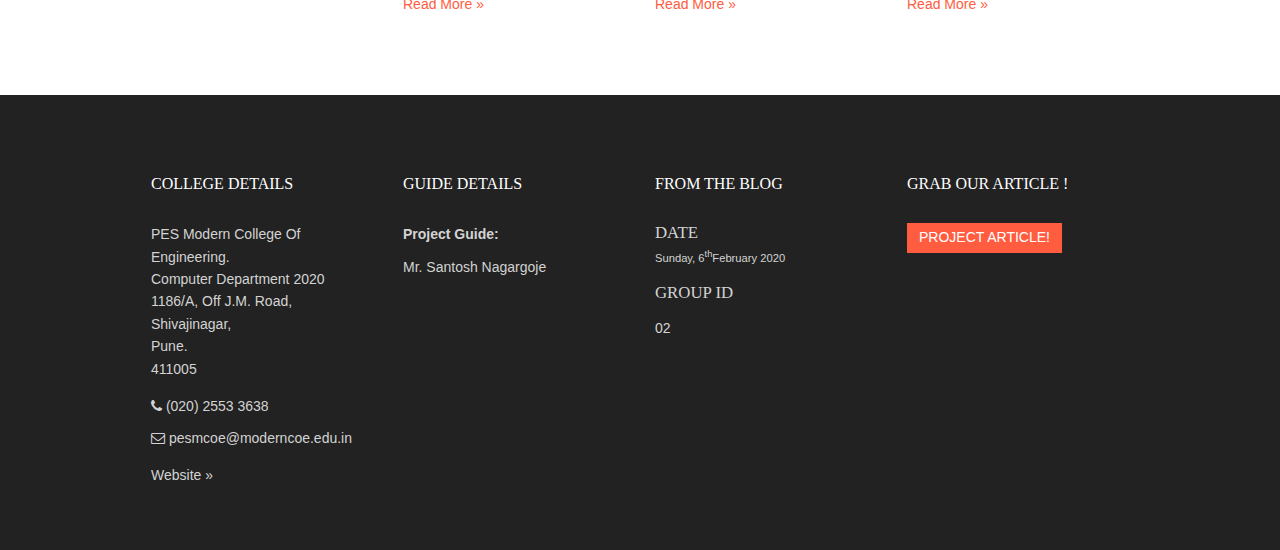
==== commit ccd9affe: "Update index.html" ====
--- a/index.html
+++ b/index.html
@@ -65,8 +65,8 @@
         <article class="flex-content">
           <h2 class="heading underlined">Brain Tumor Classification</h2>
           <p><font size="5">Classifying Brain Tumor</font> <br></p>
-          <p><a href="http://ec2-52-66-203-57.ap-south-1.compute.amazonaws.com:5000/" class="btn" style="margin:10px" width:"200px" href="#">Brain Tumor Classification</a>
-			 <a href="http://ec2-13-232-176-228.ap-south-1.compute.amazonaws.com:8080/" class="btn"   style="margin:10px" width:"200px" href="#">Brain Tumor Segmentation</a></p>
+          <p><a href="http://ec2-35-154-237-35.ap-south-1.compute.amazonaws.com:5000/" class="btn" style="margin:10px" width:"200px" href="#">Brain Tumor Classification</a>
+			 <a href="http://ec2-13-126-221-12.ap-south-1.compute.amazonaws.com:8080/" class="btn"   style="margin:10px" width:"200px" href="#">Brain Tumor Segmentation</a></p>
         </article>
       </li>
       <li class="bgded" style="background-image:url('images/demo/slider/02.jpg')">
@@ -146,19 +146,19 @@
       </div>
       <ul class="pr-charts nospace group center">
         <li class="pr-chart-ctrl" data-animate="false">
-          <div class="pr-chart" data-percent="60"><i></i></div>
+          <div class="pr-chart" data-percent="96"><i></i></div>
           <p>Accuracy</p>
         </li>
         <li class="pr-chart-ctrl" data-animate="false">
-          <div class="pr-chart" data-percent="50"><i></i></div>
-          <p>Loss</p>
-        </li>
-        <li class="pr-chart-ctrl" data-animate="false">
-          <div class="pr-chart" data-percent="75"><i></i></div>
-          <p>Validation Loss</p>
-        </li>
-        <li class="pr-chart-ctrl" data-animate="false">
-          <div class="pr-chart" data-percent="100"><i></i></div>
+          <div class="pr-chart" data-percent="4"><i></i></div>
+          <p>Loss(*10)</p>
+        </li>
+        <li class="pr-chart-ctrl" data-animate="false">
+          <div class="pr-chart" data-percent="8"><i></i></div>
+          <p>Validation Loss(*10)</p>
+        </li>
+        <li class="pr-chart-ctrl" data-animate="false">
+          <div class="pr-chart" data-percent="94"><i></i></div>
           <p>Validation Accuracy</p>
         </li>
       </ul>
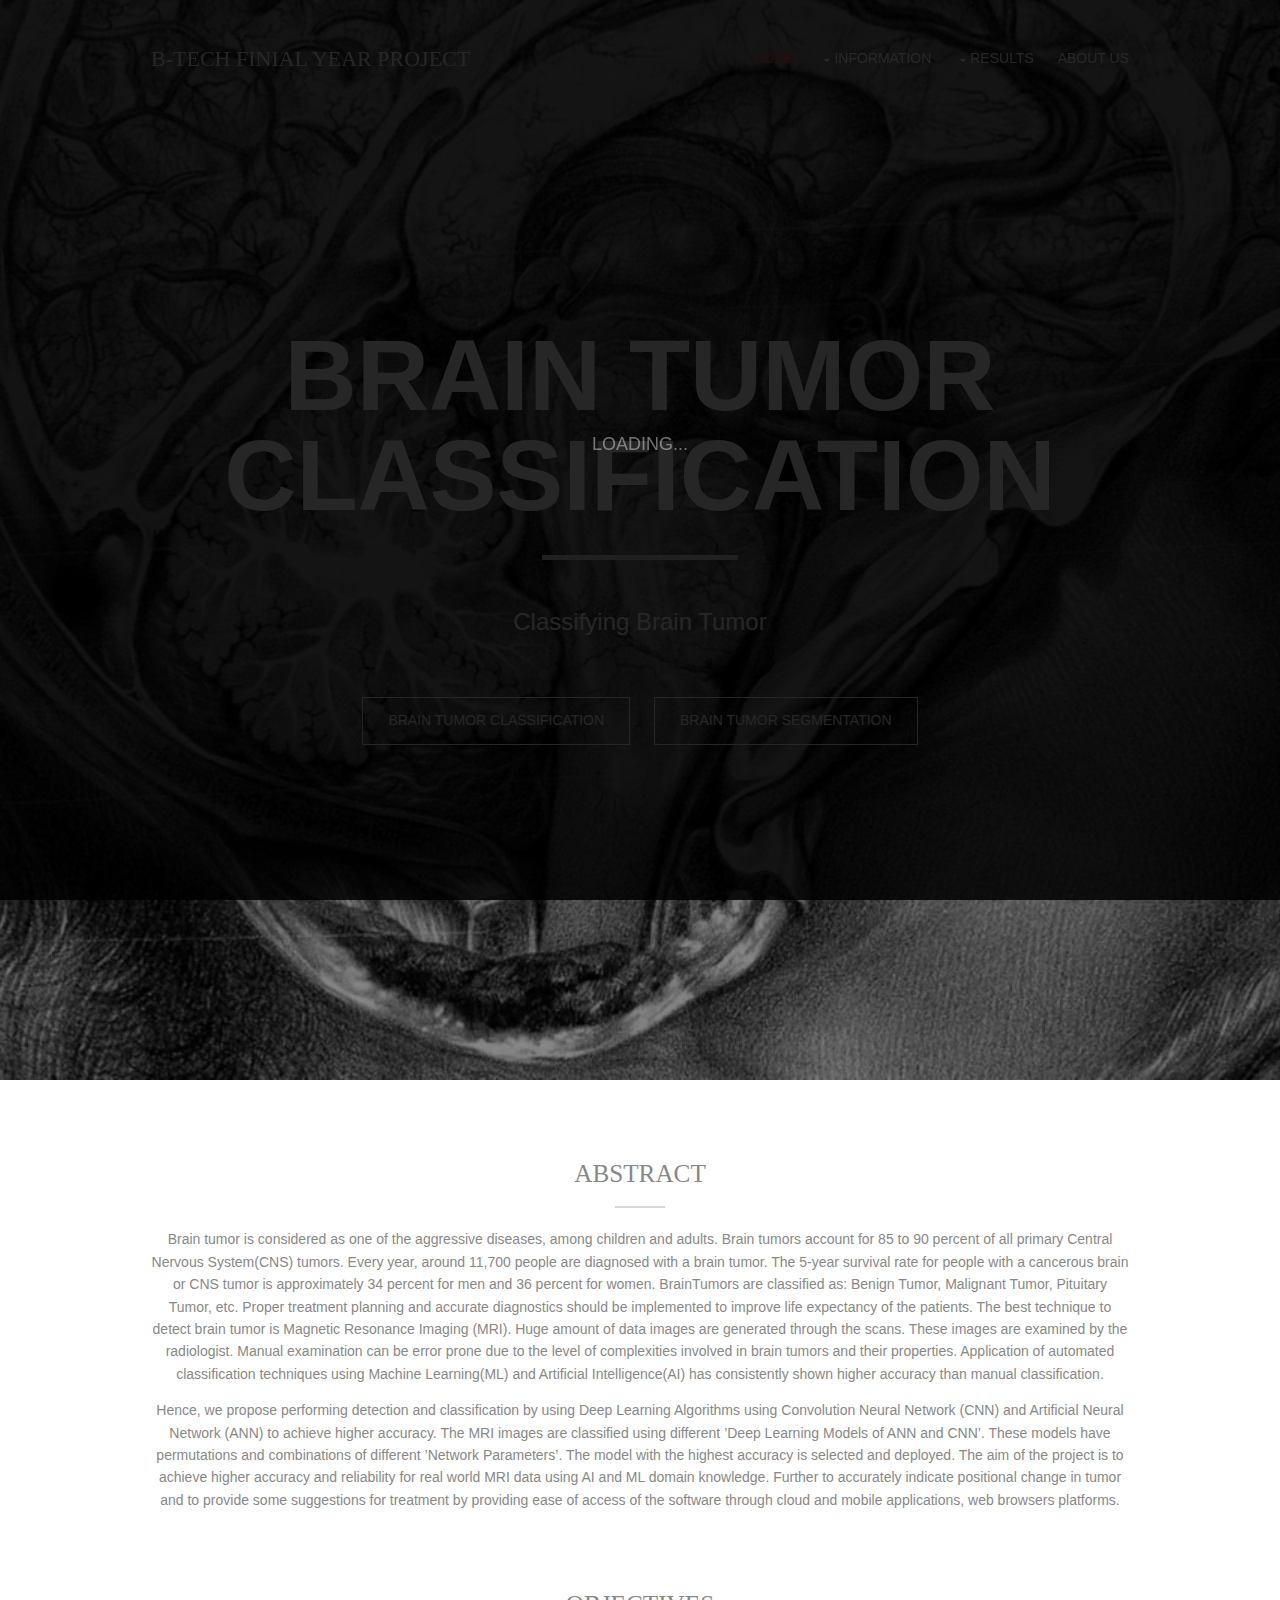
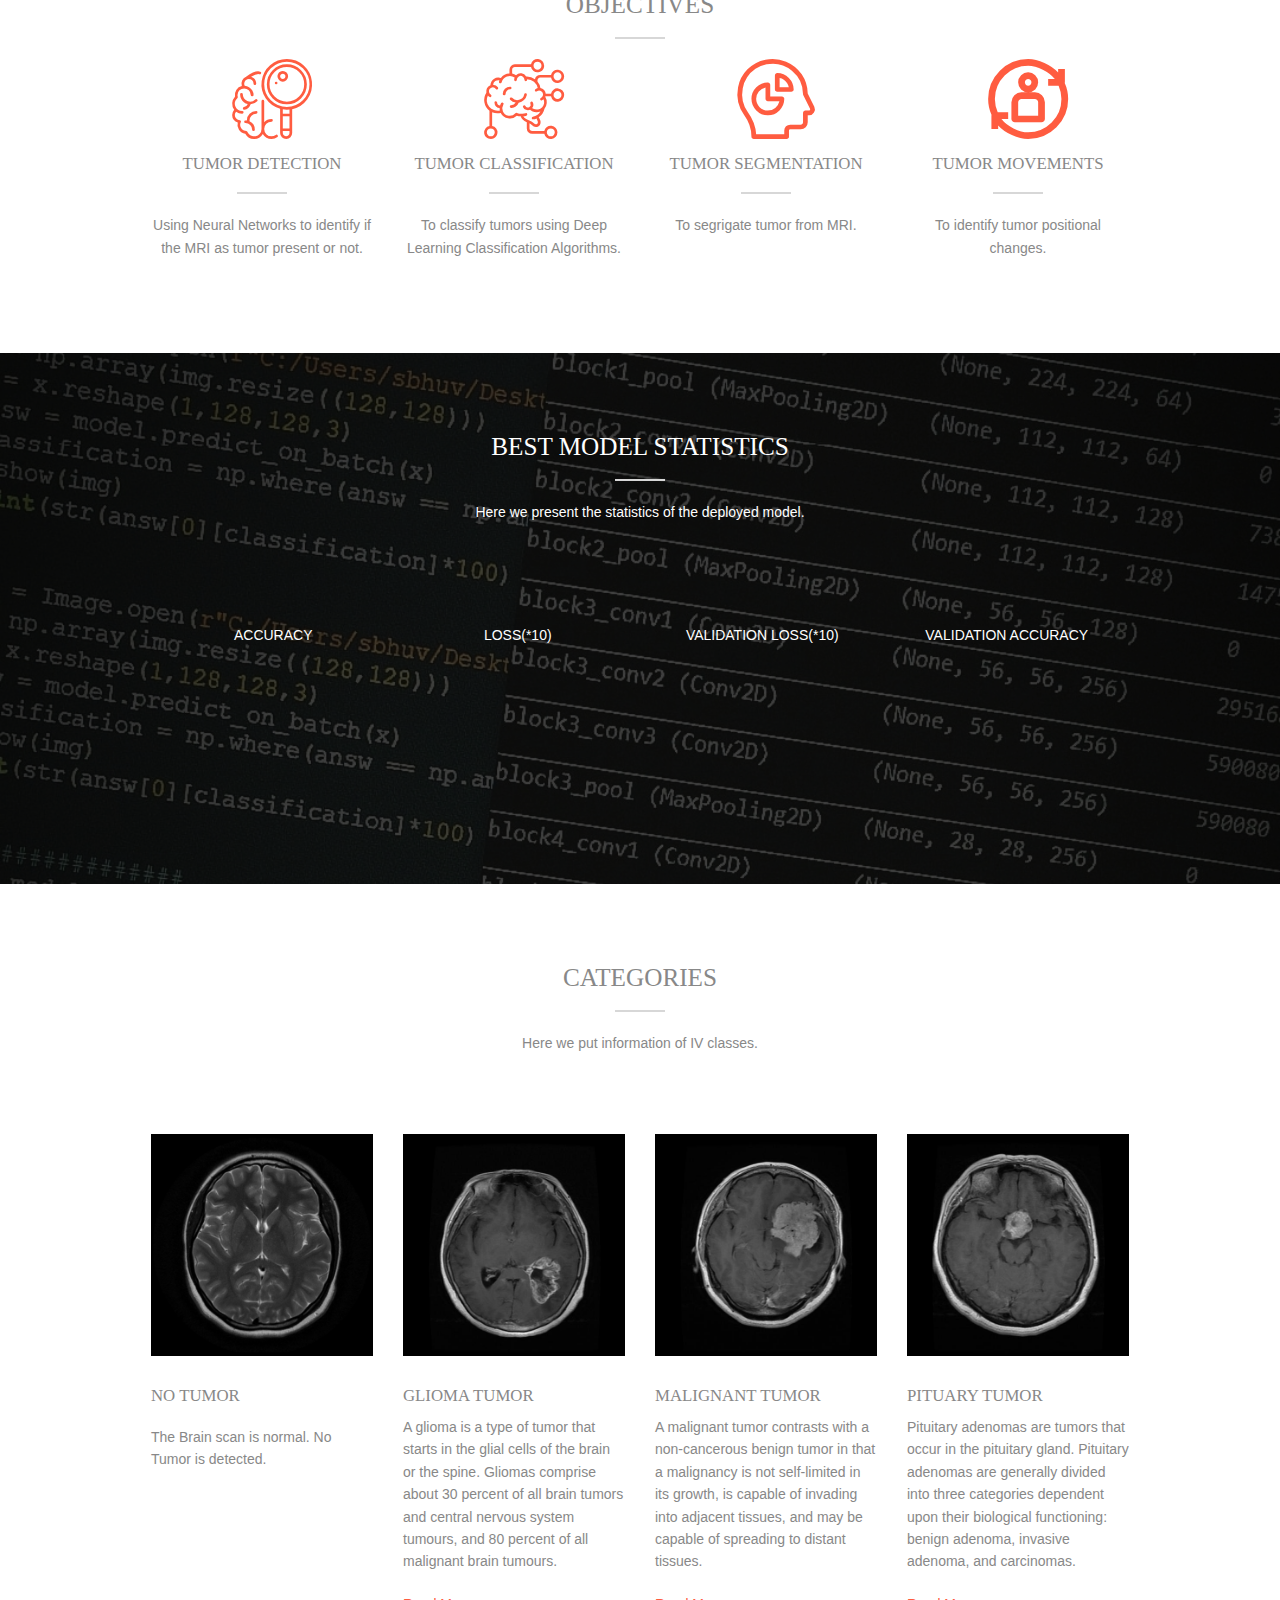
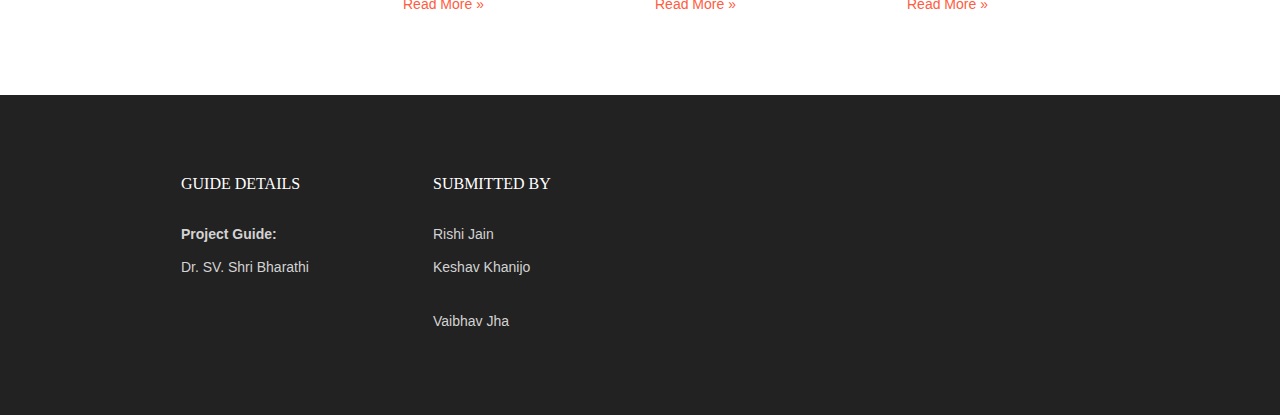
==== commit e3bc8450: "update" ====
--- a/index.html
+++ b/index.html
@@ -24,7 +24,7 @@
   <header id="header" class="clear">
     <div id="logo" class="fl_left"> 
       <!-- ################################################################################################ -->
-      <h1><a href="index.html">B.E Project</a></h1>
+      <h1><a href="index.html">B-Tech Finial Year Project</a></h1>
       <!-- ################################################################################################ -->
     </div>
     <nav id="mainav" class="fl_right">
@@ -65,8 +65,8 @@
         <article class="flex-content">
           <h2 class="heading underlined">Brain Tumor Classification</h2>
           <p><font size="5">Classifying Brain Tumor</font> <br></p>
-          <p><a href="http://ec2-35-154-237-35.ap-south-1.compute.amazonaws.com:5000/" class="btn" style="margin:10px" width:"200px" href="#">Brain Tumor Classification</a>
-			 <a href="http://ec2-13-126-221-12.ap-south-1.compute.amazonaws.com:8080/" class="btn"   style="margin:10px" width:"200px" href="#">Brain Tumor Segmentation</a></p>
+          <p><a href="http://ec2-13-233-45-80.ap-south-1.compute.amazonaws.com:5000/" class="btn" style="margin:10px" width:"200px" href="#">Brain Tumor Classification</a>
+			 <a href="http://ec2-35-154-142-106.ap-south-1.compute.amazonaws.com:8080/" class="btn"   style="margin:10px" width:"200px" href="#">Brain Tumor Segmentation</a></p>
         </article>
       </li>
       <li class="bgded" style="background-image:url('images/demo/slider/02.jpg')">
@@ -216,54 +216,26 @@
 <div class="wrapper row4">
   <footer id="footer" class="clear"> 
     <!-- ################################################################################################ -->
-    <div class="one_quarter first">
-      <h6 class="title">College Details</h6>
-      <address class="btmspace-15">
-      PES Modern College Of Engineering.<br>
-      Computer Department 2020<br>
-      1186/A, Off J.M. Road, Shivajinagar,<br>
-      Pune.<br>
-      411005
-      </address>
-      <ul class="nospace">
-        <li class="btmspace-10"><span class="fa fa-phone"></span> (020) 2553 3638</li>
-        <li><span class="fa fa-envelope-o"></span> pesmcoe@moderncoe.edu.in</li>
-	<p><a href="http://moderncoe.edu.in/">Website &raquo;</a></p>
-      </ul>
-    </div>
+
     <div class="one_quarter">
       <h6 class="title">Guide Details</h6>
       <ul class="nospace linklist">
         <li><b>Project Guide:</b></li>
-        <li>Mr. Santosh Nagargoje</li><br>
+        <li>Dr. SV. Shri Bharathi</li><br>
         
         
       </ul>
     </div>
     <div class="one_quarter">
-      <h6 class="title">From The Blog</h6>
-      <article>
-        <h2 class="font-x1 nospace"><a href="#">Date</a></h2>
-        <time class="smallfont" datetime="2020-02-09">Sunday, 6<sup>th</sup>February 2020</time>
-      
-        <p>  
-        <h2 class="font-x1 nospace"><a href="#">Group Id</a></h2>
-        <p>02</p>
-        </p>
-
-      </article>
-    </div>
-    <div class="one_quarter">
-      <h6 class="title">Grab Our Article !</h6>
-      <form method="get">
-        <fieldset>
-          <legend>Newsletter:</legend>
-          
-          <button onclick="reDirect()">Project Article!</button>
-
-        </fieldset>
-      </form>
-    </div>
+      <h6 class="title">Submitted By</h6>
+      <ul class="nospace linklist">
+        <li>Rishi Jain</li>
+        <li>Keshav Khanijo</li><br>
+        <li>Vaibhav Jha</li><br>
+        
+      </ul>
+    </div>
+ 
     <!-- ################################################################################################ -->
   </footer>
 </div>
